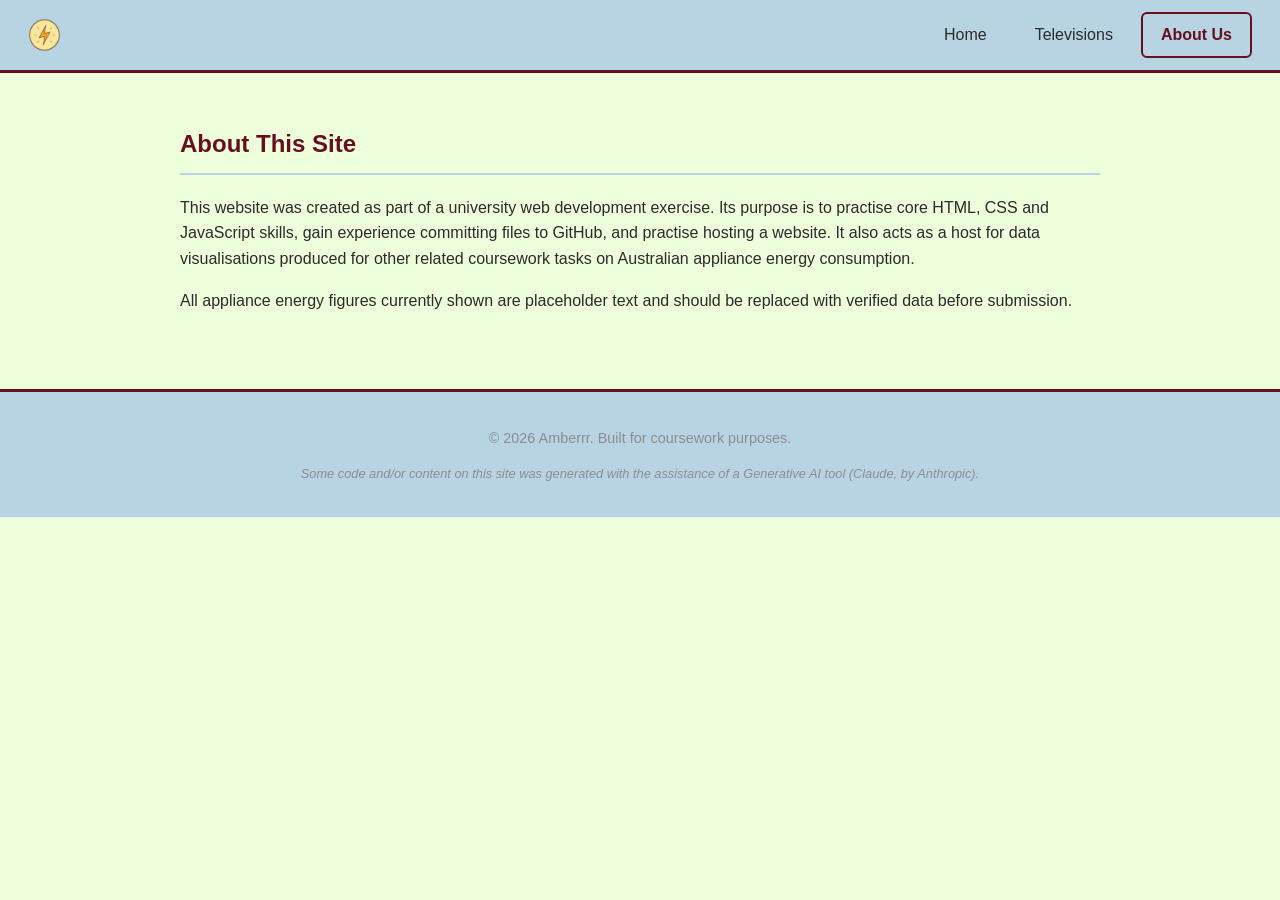
==== about.html @ 7d8d092b "Split to each file for each page, and nav and footer under script" ====
<!DOCTYPE html>
<html lang="en-AU">
<head>
<meta charset="UTF-8">
<meta name="viewport" content="width=device-width, initial-scale=1.0">
<link rel="icon" type="image/png" href="PowerIcon.png">
<title>About Us | Aussie Appliance Energy Watch</title>
<link rel="stylesheet" href="style.css">
</head>
<body data-page="about">

<header class="topnav" id="site-nav"></header>

<main>
  <section class="page active">
    <h1>About This Site</h1>
    <p>
      This website was created as part of a university web development exercise. Its purpose is
      to practise core HTML, CSS and JavaScript skills, gain experience committing files to
      GitHub, and practise hosting a website. It also acts as a host for data visualisations
      produced for other related coursework tasks on Australian appliance energy consumption.
    </p>
    <p>
      All appliance energy figures currently shown are placeholder text and should be replaced
      with verified data before submission.
    </p>
  </section>
</main>

<footer id="site-footer"></footer>

<script src="script.js"></script>
</body>
</html>
---- style.css ----
:root {
  --bg-main: #eeffdb;
  --bg-panel: #b8d4e3;
  --accent: #66101f;
  --accent-soft: #855a5c;
  --text-muted: #8a8e91;
  --text-dark: #2b2b2b;
}

* {
  box-sizing: border-box;
}

body {
  margin: 0;
  font-family: "Segoe UI", Arial, sans-serif;
  background-color: var(--bg-main);
  color: var(--text-dark);
  line-height: 1.6;
}

/* ---------- Top Navigation ---------- */
.topnav {
  display: flex;
  align-items: center;
  justify-content: space-between;
  background-color: var(--bg-panel);
  padding: 12px 28px;
  border-bottom: 3px solid var(--accent);
  flex-wrap: wrap;
}

.logo {
  display: flex;
  align-items: center;
  gap: 8px;
  cursor: pointer;
  color: var(--accent);
  text-decoration: none;
}
 
.logo-image {
  height: 34px;
  width: auto;
  display: block;
}
 
.logo:hover {
  opacity: 0.8;
}
 
.logo-text {
  font-size: 1.3rem;
  font-weight: bold;
  color: var(--text-dark);
}
 
.logo-accent {
  color: var(--accent);
}

.nav-links {
  display: flex;
  gap: 8px;
}

.nav-btn {
  background: none;
  border: 2px solid transparent;
  color: var(--text-dark);
  font-size: 1rem;
  padding: 8px 18px;
  cursor: pointer;
  border-radius: 6px;
  text-decoration: none;
  display: inline-block;
  transition: background-color 0.2s ease, color 0.2s ease, border-color 0.2s ease;
}

/* mouse-over feedback */
.nav-btn:hover {
  background-color: var(--accent-soft);
  color: #ffffff;
}

/* feedback for current page */
.nav-btn.active {
  border-color: var(--accent);
  color: var(--accent);
  font-weight: bold;
}

/* ---------- Main content / pages ---------- */
main {
  max-width: 960px;
  margin: 0 auto;
  padding: 32px 20px 60px;
}

.page {
  display: none;
}

.page.active {
  display: block;
  animation: fadeIn 0.25s ease;
}

@keyframes fadeIn {
  from { opacity: 0; }
  to { opacity: 1; }
}

h1 {
  color: var(--accent);
  border-bottom: 2px solid var(--bg-panel);
  padding-bottom: 10px;
}

.question-list {
  margin: 16px 0 8px;
  padding-left: 22px;
}

.question-list li {
  margin-bottom: 10px;
}

.question-list ul {
  margin-top: 8px;
}

.card-grid {
  display: grid;
  grid-template-columns: repeat(auto-fit, minmax(240px, 1fr));
  gap: 18px;
  margin-top: 24px;
}

.card {
  background-color: var(--bg-panel);
  border-left: 4px solid var(--accent);
  padding: 16px 18px;
  border-radius: 6px;
}

.card h3 {
  margin-top: 0;
  color: var(--accent);
}

.card p {
  color: var(--text-dark);
  margin-bottom: 0;
}

/* ---------- Footer ---------- */
footer {
  text-align: center;
  padding: 20px;
  background-color: var(--bg-panel);
  border-top: 3px solid var(--accent);
  color: var(--text-muted);
  font-size: 0.9rem;
}

.genai-note {
  font-style: italic;
  font-size: 0.8rem;
}
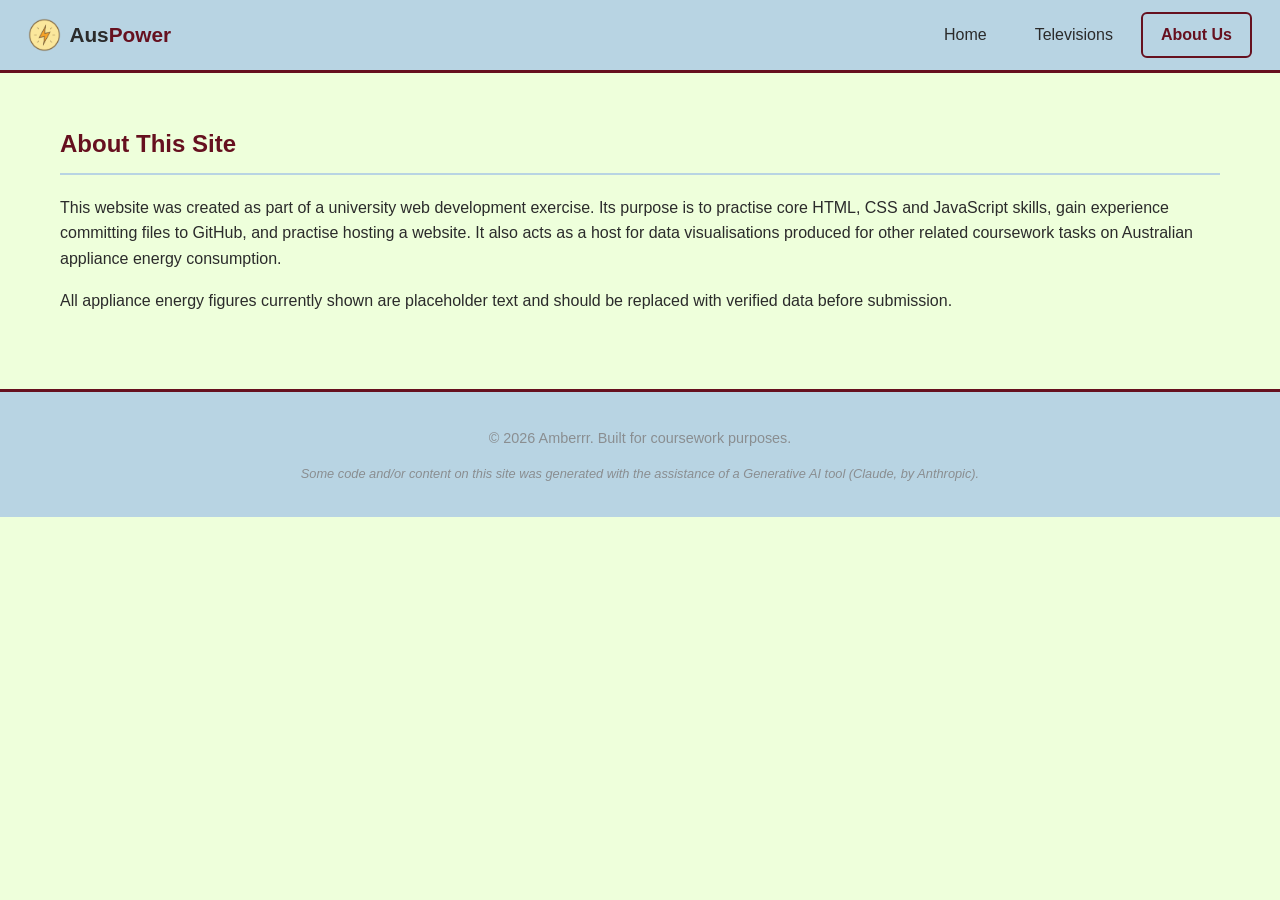
==== commit b81b1036: "Update q2 and change the path of PowerIcon" ====
--- a/about.html
+++ b/about.html
@@ -3,7 +3,7 @@
 <head>
 <meta charset="UTF-8">
 <meta name="viewport" content="width=device-width, initial-scale=1.0">
-<link rel="icon" type="image/png" href="PowerIcon.png">
+<link rel="icon" type="image/png" href="images/PowerIcon.png">
 <title>About Us | Aussie Appliance Energy Watch</title>
 <link rel="stylesheet" href="style.css">
 </head>
--- a/style.css
+++ b/style.css
@@ -38,23 +38,23 @@
   color: var(--accent);
   text-decoration: none;
 }
- 
+
 .logo-image {
   height: 34px;
   width: auto;
   display: block;
 }
- 
+
 .logo:hover {
   opacity: 0.8;
 }
- 
+
 .logo-text {
   font-size: 1.3rem;
   font-weight: bold;
   color: var(--text-dark);
 }
- 
+
 .logo-accent {
   color: var(--accent);
 }
@@ -92,7 +92,7 @@
 
 /* ---------- Main content / pages ---------- */
 main {
-  max-width: 960px;
+  max-width: 1200px;
   margin: 0 auto;
   padding: 32px 20px 60px;
 }
@@ -117,24 +117,17 @@
   padding-bottom: 10px;
 }
 
-.question-list {
-  margin: 16px 0 8px;
-  padding-left: 22px;
+.card-grid {
+  display: grid;
+  grid-template-columns: repeat(2, 1fr);
+  gap: 18px;
+  margin-top: 24px;
 }
 
-.question-list li {
-  margin-bottom: 10px;
-}
-
-.question-list ul {
-  margin-top: 8px;
-}
-
-.card-grid {
-  display: grid;
-  grid-template-columns: repeat(auto-fit, minmax(240px, 1fr));
-  gap: 18px;
-  margin-top: 24px;
+@media (max-width: 600px) {
+  .card-grid {
+    grid-template-columns: 1fr;
+  }
 }
 
 .card {
@@ -142,6 +135,15 @@
   border-left: 4px solid var(--accent);
   padding: 16px 18px;
   border-radius: 6px;
+  overflow: hidden;
+}
+
+.card img {
+  display: block;
+  width: 100%;       
+  height: auto;      
+  border-radius: 8px;
+  margin-top: 12px;
 }
 
 .card h3 {
@@ -152,6 +154,16 @@
 .card p {
   color: var(--text-dark);
   margin-bottom: 0;
+}
+
+.card ul {
+  color: var(--text-dark);
+  margin: 8px 0 0;
+  padding-left: 20px;
+}
+
+.card ul li {
+  margin-bottom: 6px;
 }
 
 /* ---------- Footer ---------- */
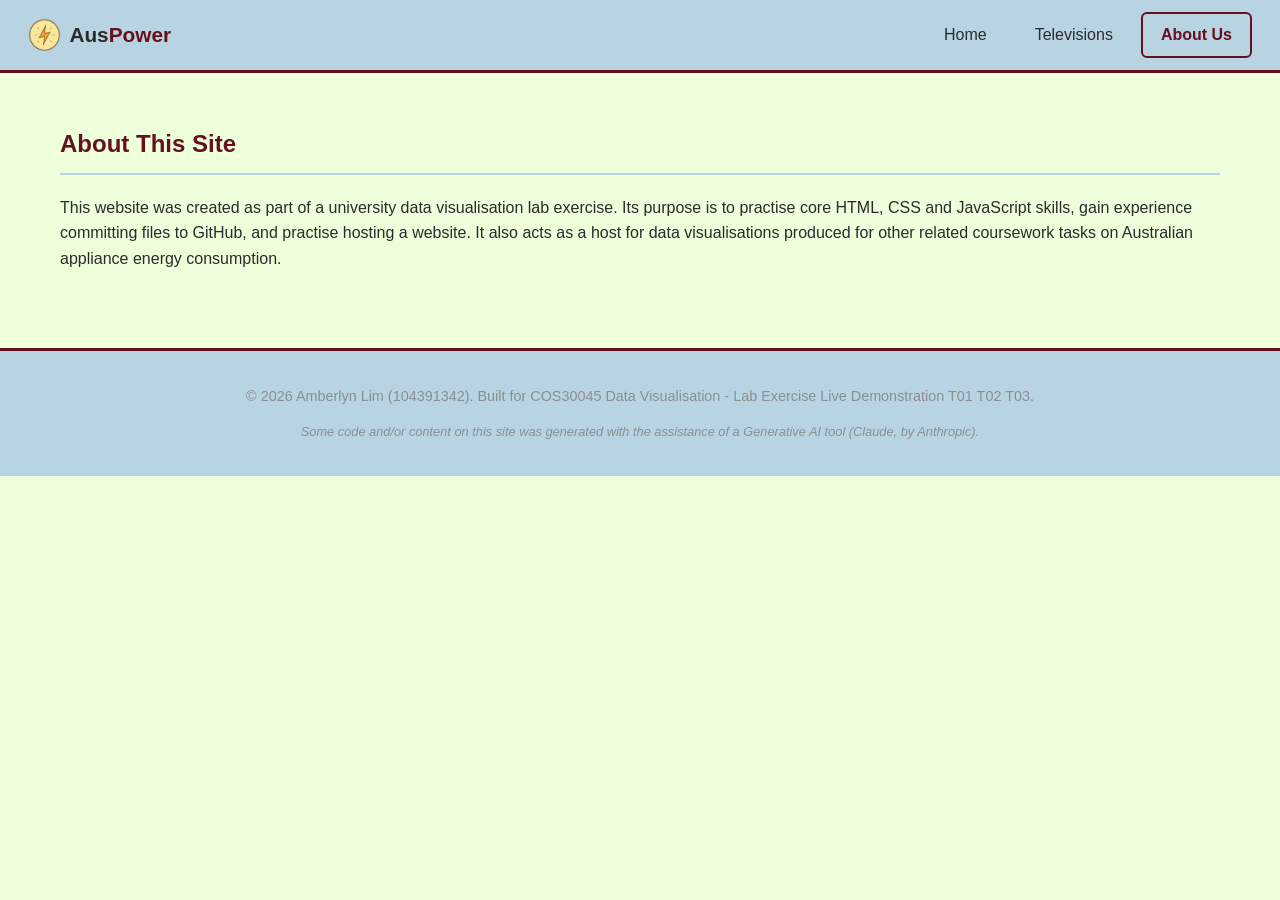
==== commit a049a8e8: "Edit about page" ====
--- a/about.html
+++ b/about.html
@@ -15,14 +15,10 @@
   <section class="page active">
     <h1>About This Site</h1>
     <p>
-      This website was created as part of a university web development exercise. Its purpose is
+      This website was created as part of a university data visualisation lab exercise. Its purpose is
       to practise core HTML, CSS and JavaScript skills, gain experience committing files to
       GitHub, and practise hosting a website. It also acts as a host for data visualisations
       produced for other related coursework tasks on Australian appliance energy consumption.
-    </p>
-    <p>
-      All appliance energy figures currently shown are placeholder text and should be replaced
-      with verified data before submission.
     </p>
   </section>
 </main>
--- a/style.css
+++ b/style.css
@@ -146,11 +146,6 @@
   margin-top: 12px;
 }
 
-.card h3 {
-  margin-top: 0;
-  color: var(--accent);
-}
-
 .card p {
   color: var(--text-dark);
   margin-bottom: 0;
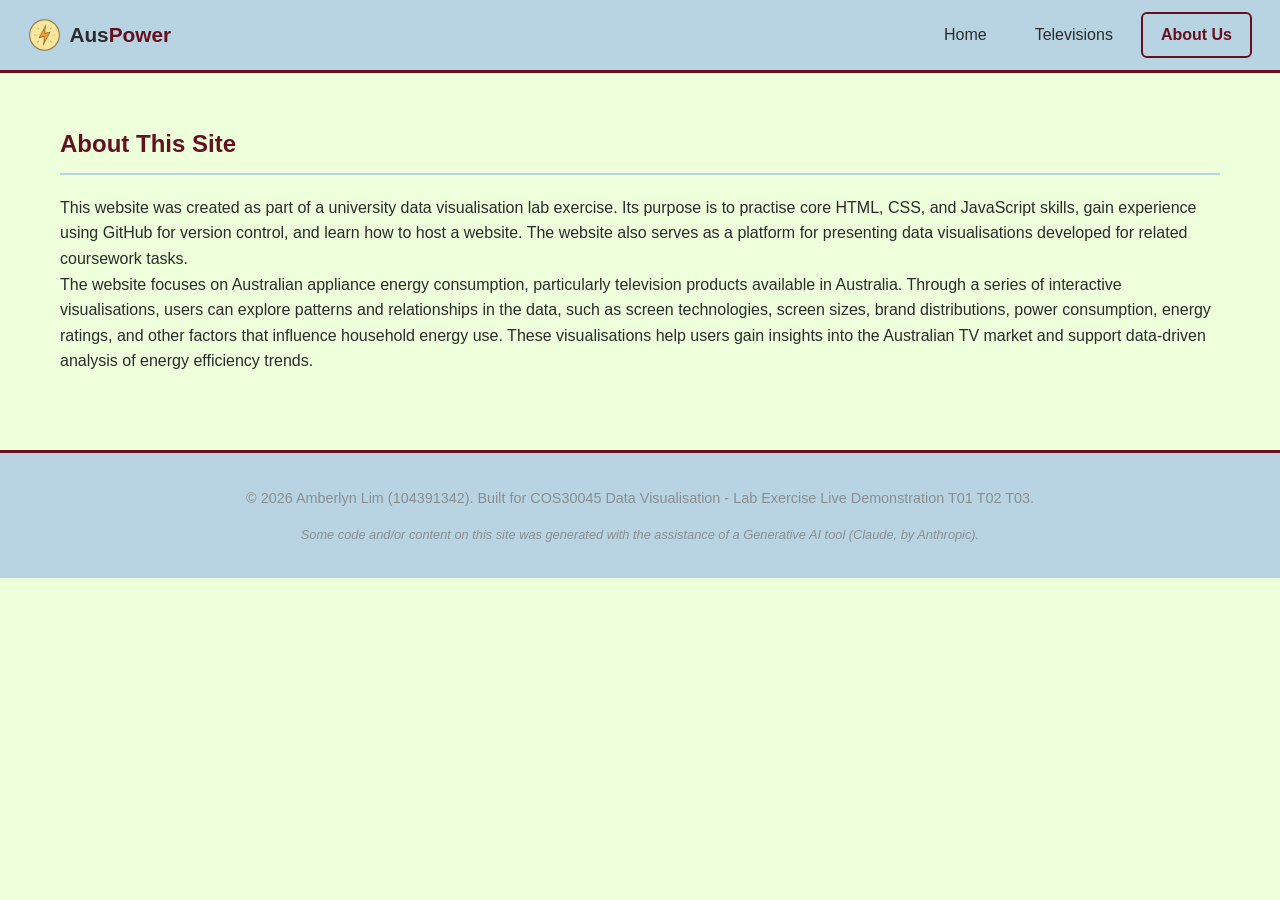
==== commit 61db9b47: "Edit "About this site"" ====
--- a/about.html
+++ b/about.html
@@ -15,10 +15,13 @@
   <section class="page active">
     <h1>About This Site</h1>
     <p>
-      This website was created as part of a university data visualisation lab exercise. Its purpose is
-      to practise core HTML, CSS and JavaScript skills, gain experience committing files to
-      GitHub, and practise hosting a website. It also acts as a host for data visualisations
-      produced for other related coursework tasks on Australian appliance energy consumption.
+      This website was created as part of a university data visualisation lab exercise. 
+      Its purpose is to practise core HTML, CSS, and JavaScript skills, gain experience using GitHub for version control, 
+      and learn how to host a website. The website also serves as a platform for presenting data visualisations developed for related coursework tasks.
+      <br>The website focuses on Australian appliance energy consumption, particularly television products available in Australia. 
+      Through a series of interactive visualisations, users can explore patterns and relationships in the data, such as screen technologies, 
+      screen sizes, brand distributions, power consumption, energy ratings, and other factors that influence household energy use. 
+      These visualisations help users gain insights into the Australian TV market and support data-driven analysis of energy efficiency trends.
     </p>
   </section>
 </main>
